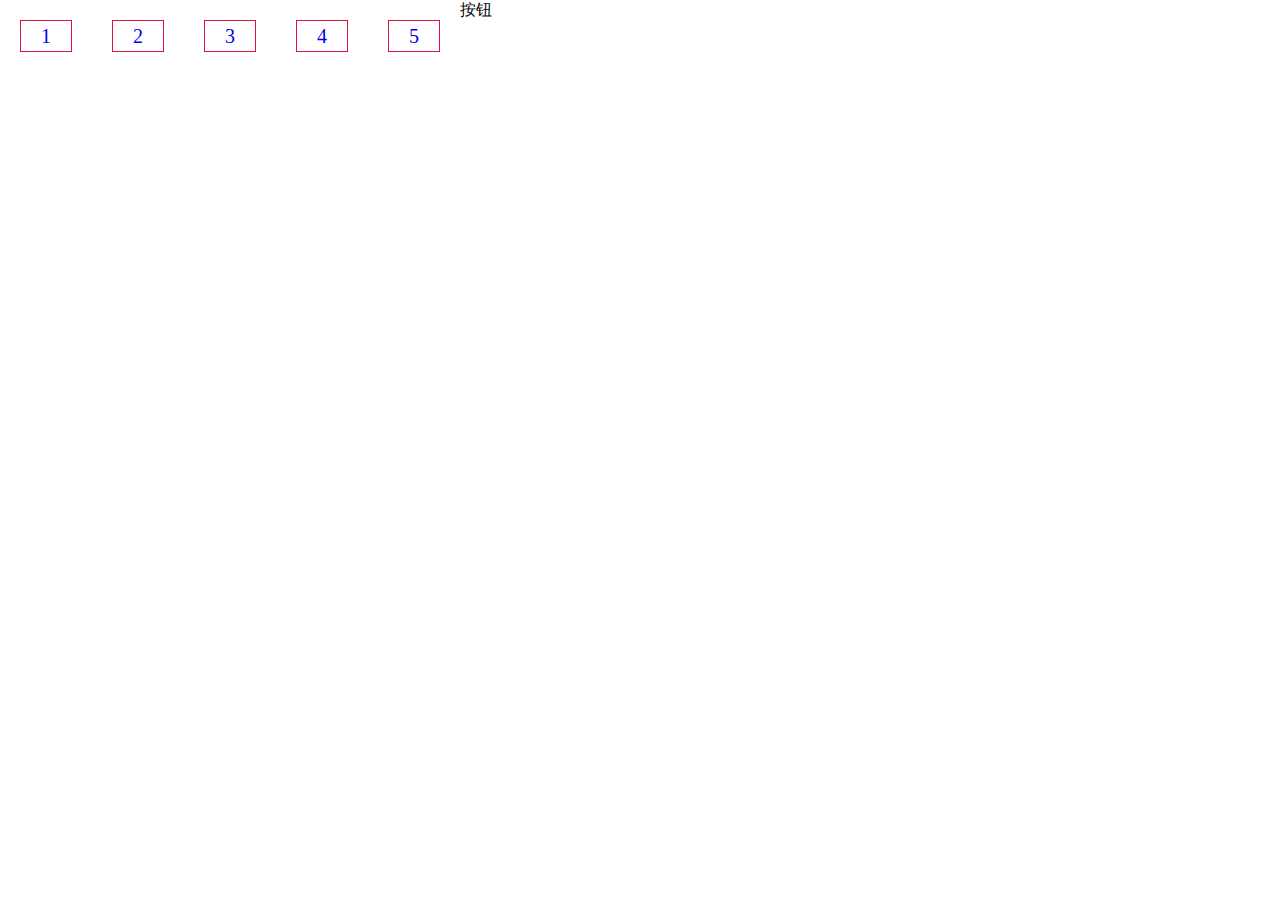
==== demo/test.html @ 6d62df49 "界面" ====
<!DOCTYPE html>
<html>
	<head>
		<meta charset="UTF-8">
		<title></title>
		<style type="text/css">
			*{
				margin: 0;
				padding: 0;
			}
			
			a{
				text-decoration: none;
				font-size: 20px;
				display: block;
				width: 50px;
				height: 30px;
				text-align: center;
				line-height: 30px;
				float: left;
				border:1px solid #DC143C;
				margin: 20px;
			}
			
		</style>
		<script src="js/jquery.min.js" type="text/javascript" charset="utf-8"></script>
	</head>
	<body>
		
		<div id="alertBox">
			
		</div>
		<div id="def-div">
			
		</div>
		
		<a href="javascrpt:;" class="test">1</a>
		<a href="javascrpt:;" class="test">2</a>
		<a href="javascrpt:;" class="test">3</a>
		<a href="javascrpt:;" class="test">4</a>
		<a href="javascrpt:;" class="test">5</a>
		
		<buttton id="btn">按钮</buttton>
		
		
		<script type="text/javascript">
		
			//[1,2,3,4,5,6,7,8,9,10,11.....]   --->[[1,2,3,4,5],[6,7,8,9,10],[11,....]]
			function reduceArray (arr,count) {
				var len,ar = Array(),k = 0;
				if (arr.length % count == 0) {
					len = parseInt(arr.length / count);
				} else{
					len = parseInt(arr.length / count) + 1;
				}
				for (var i = 0;i < len;i++) {
					if (ar[i]) {
						ar[i] = ar[i];
					}else{
						ar[i] = [];
					}
					for (var a = 0;a < count;a++) {
						ar[i][a] = arr[k];
						if (ar[i][a] == undefined) {
							ar[i].length = arr.length % count;
						}
						k++;	
					}
				} 	
				var newAr = ar;
				console.log(newAr);
			}
			reduceArray([1,2,3,4,5,6,7,8,9,10,11,12,13,14,15,16,17,18,19,20,21],6)
			
			var s = "我们走，皮皮虾"
			console.log(s.split("").reverse().join(""))
			
			console.log()
			function fn (a) {
				console.log(a)
				var a = 2;
				function a () {
					
				}
				console.log(a)
			}
			fn(1)
			
			
			//var aa = document.getElementsByClassName('test')
			
			function alertValue (obj) {
				obj.click(function () {
					alert($(this).html())
				})
			}
			
			for (var i = 0;i < $('.test').length;i++) {
				$('.test').eq(i).addClass('test' + i)
				alertValue($('.test' + i))
			}
			
			
			function Master () {
				this.feed = function (animal,food) {
					document.write("给" + animal.name + "喂食了" +　food.name)
				}
			}
			//食物父类  
			function Food (name) {
				this.name = name;
			}
			//食物子类  鱼
			function Fish (name) {
				this.food = Food;
				this.food(name);
			}
			//食物子类  骨头
			function bone (name) {
				this.food = Food;
				this.food(name);
			}
			//动物父类
			function Animal (name) {
				this.name = name;
			}
			//动物子类 猫
			function Cat (name) {
				this.animal = Animal;
				this.animal(name)
			}
			//动物子类 狗
			function Dog (name) {
				this.animal = Animal;
				this.animal(name);
			}
			
			//创建对象
			/*
			var master = new Master();
			var fish = new Fish("小鱼儿");
			var bone = new bone("肉骨头");
			var cat = new Cat("馋猫");
			var dog = new Dog("癞皮狗");
			document.write("<br/><br/><br/><br/><br/><hr/>")
			master.feed(cat,fish)
			document.write("<br/><hr/>")
			master.feed(dog,bone)
			*/
			
			
			var wang = "王琪"
			alert(encodeURI(wang))
			
		</script>
	</body>
</html>
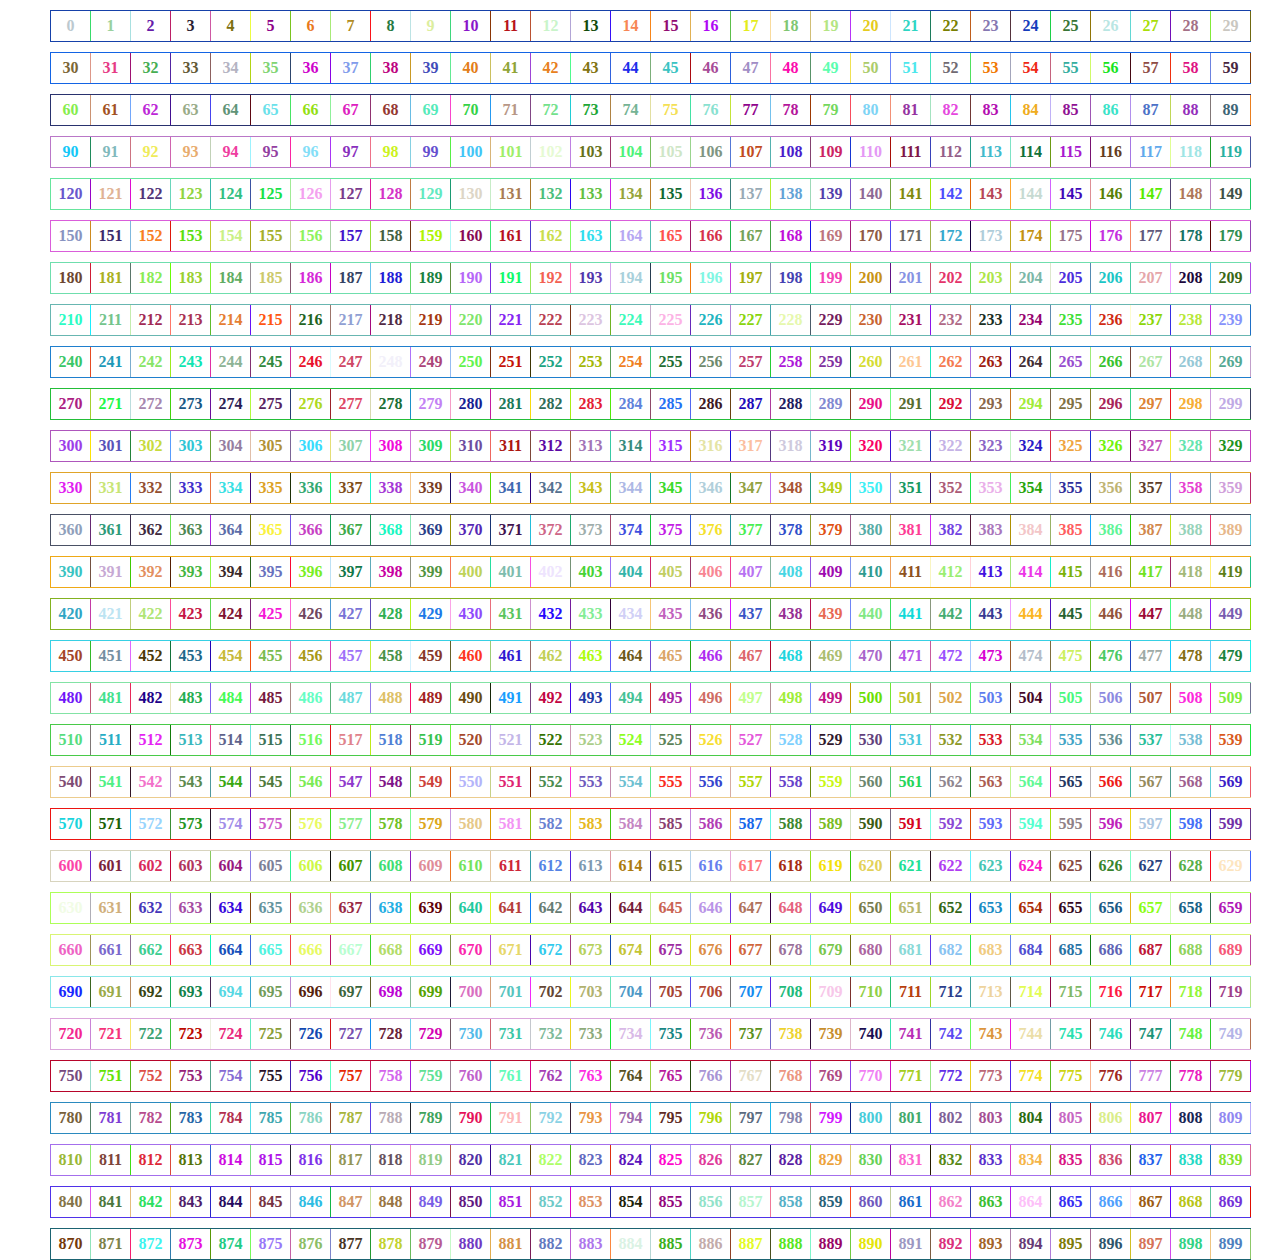
==== commit fcc4c427: "继续优化，并且改变界面布局方式" ====
--- a/demo/test.html
+++ b/demo/test.html
@@ -9,19 +9,22 @@
 				padding: 0;
 			}
 			
-			a{
-				text-decoration: none;
-				font-size: 20px;
+		
+			.item{
+				border: 1px solid;
+				border-right: none;
+				margin: 10px 0px 0 50px;
+			}
+			.shuzi{
 				display: block;
-				width: 50px;
+				float: left;
+				width: 39px;
 				height: 30px;
 				text-align: center;
 				line-height: 30px;
-				float: left;
-				border:1px solid #DC143C;
-				margin: 20px;
-			}
-			
+				border-right: 1px solid #000;
+				font-weight:bold;
+			}
 		</style>
 		<script src="js/jquery.min.js" type="text/javascript" charset="utf-8"></script>
 	</head>
@@ -34,13 +37,9 @@
 			
 		</div>
 		
-		<a href="javascrpt:;" class="test">1</a>
-		<a href="javascrpt:;" class="test">2</a>
-		<a href="javascrpt:;" class="test">3</a>
-		<a href="javascrpt:;" class="test">4</a>
-		<a href="javascrpt:;" class="test">5</a>
-		
-		<buttton id="btn">按钮</buttton>
+		
+		
+		<!-- <buttton id="btn">按钮</buttton> -->
 		
 		
 		<script type="text/javascript">
@@ -68,11 +67,49 @@
 					}
 				} 	
 				var newAr = ar;
-				console.log(newAr);
-			}
-			reduceArray([1,2,3,4,5,6,7,8,9,10,11,12,13,14,15,16,17,18,19,20,21],6)
-			
-			var s = "我们走，皮皮虾"
+				//console.log(newAr);
+
+				for(var j = 0;j < ar.length;j++) {
+					var aDiv = document.createElement('div');
+					aDiv.className = 'item';
+					aDiv.style.width = ar[j].length * 40 +'px';
+					aDiv.style.height = 30+ 'px';
+					aDiv.style.borderColor = getRanderColor();
+					for(var m = 0;m < ar[j].length;m++){
+						var ospan = document.createElement('span');
+						ospan.innerHTML = ar[j][m];
+
+						ospan.className = "shuzi"
+						//console.log(ar[j][m])
+						aDiv.appendChild(ospan);
+					}
+					
+					document.body.appendChild(aDiv);
+				}
+			}
+			var num = document.getElementsByClassName('shuzi');
+			var items = document.getElementsByClassName('item');
+
+			setInterval(function () {
+				for(var n = 0;n < num.length;n++){
+					num[n].style.color = getRanderColor();
+					num[n].style.borderColor = getRanderColor();
+				}
+				for(var a = 0;a < items.length;a++){
+					items[a].style.borderColor = getRanderColor();
+				}
+			},80)
+			var a = [];
+			for(var i = 0;i < 900;i++) {
+				a.push(i);
+
+			}
+			reduceArray(a,30);
+
+			function getRanderColor () {
+				return '#'+(Math.random()*0xffffff<<0).toString(16); 
+			}
+			/*var s = "我们走，皮皮虾"
 			console.log(s.split("").reverse().join(""))
 			
 			console.log()
@@ -84,21 +121,12 @@
 				}
 				console.log(a)
 			}
-			fn(1)
+			fn(1)*/
 			
 			
 			//var aa = document.getElementsByClassName('test')
 			
-			function alertValue (obj) {
-				obj.click(function () {
-					alert($(this).html())
-				})
-			}
-			
-			for (var i = 0;i < $('.test').length;i++) {
-				$('.test').eq(i).addClass('test' + i)
-				alertValue($('.test' + i))
-			}
+			
 			
 			
 			function Master () {
@@ -149,8 +177,8 @@
 			*/
 			
 			
-			var wang = "王琪"
-			alert(encodeURI(wang))
+			/*var wang = "王琪"
+			alert(encodeURI(wang))*/
 			
 		</script>
 	</body>
